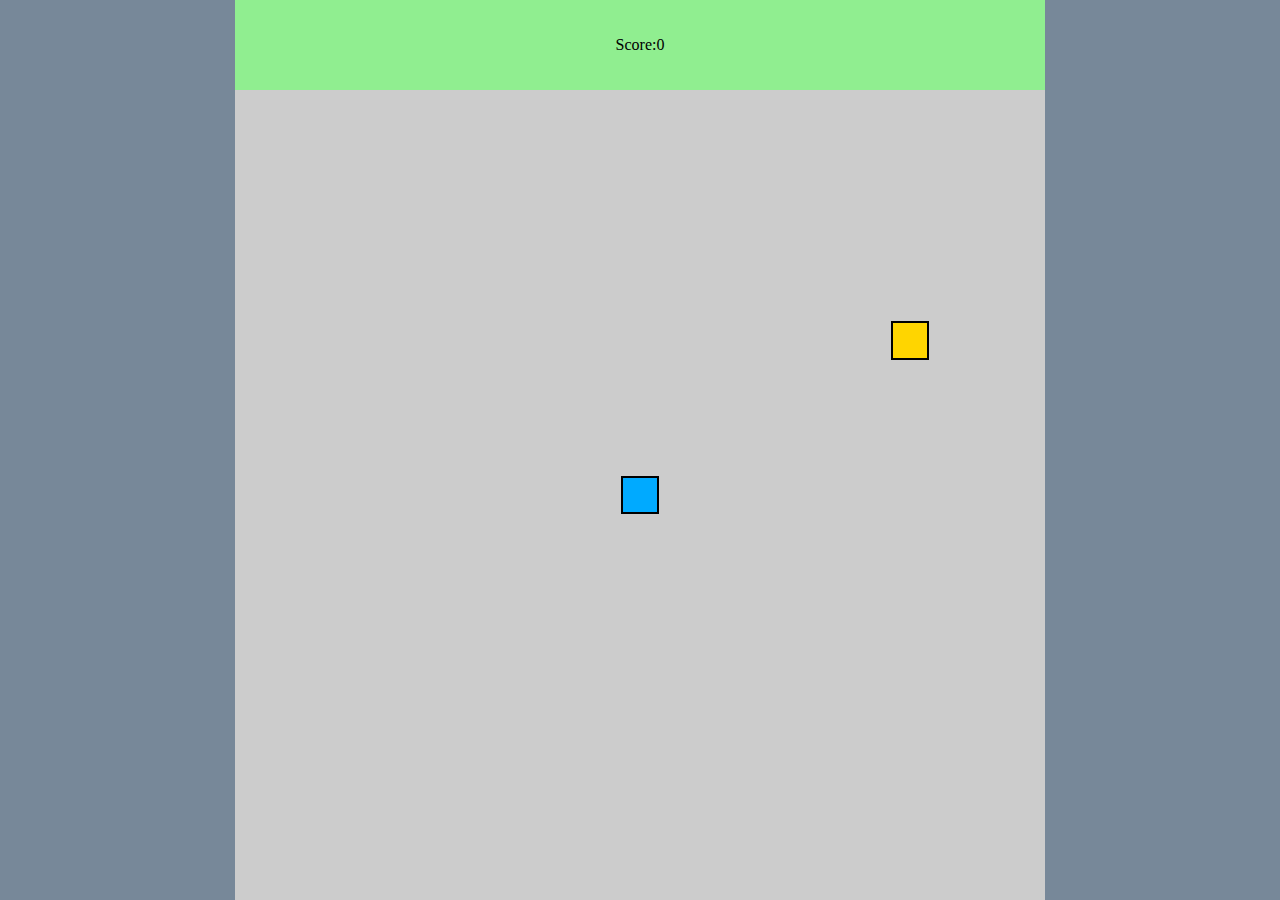
==== misc/js-games/snake/index.html @ 87e0f5c8 "added snake game for testing" ====
<!DOCTYPE html>
<html lang="en">
<head>
    <meta charset="UTF-8">
    <meta name="viewport" content="width=device-width, initial-scale=1.0">
    <title>Snake</title>
    <link rel="stylesheet" href="./styles.css">
    <script src="./game.js" defer type="module"></script>
</head>
<body>
    <div id="score">Score: <span>0</span></div>
    <div id="game-board"></div>
</body>
</html>
---- misc/js-games/snake/styles.css ----
* {
    margin: 0;
    padding: 0;
}
body {
    min-width: 100vw;
    min-height: 100vh;
    display: flex;
    align-items: center;
    justify-content: center;
    flex-direction: column;
    background-color: lightslategray;
}

#score {
    background-color: lightgreen;
    width: 90vmin;
    height: 10vmin;
    display: flex;
    align-items: center;
    justify-content: center;
}
#game-board {
    background-color: #CCC;
    width: 90vmin;
    height: 90vmin;
    display: grid;
    grid-template-rows: repeat(21,1fr);
    grid-template-columns: repeat(21,1fr);

}
.snake {
    background-color: hsl(200,100%, 50%);
    border: .25vmin solid black;
}
.food {
    background-color: hsl(50,100%, 50%);
    border: .25vmin solid black;
}
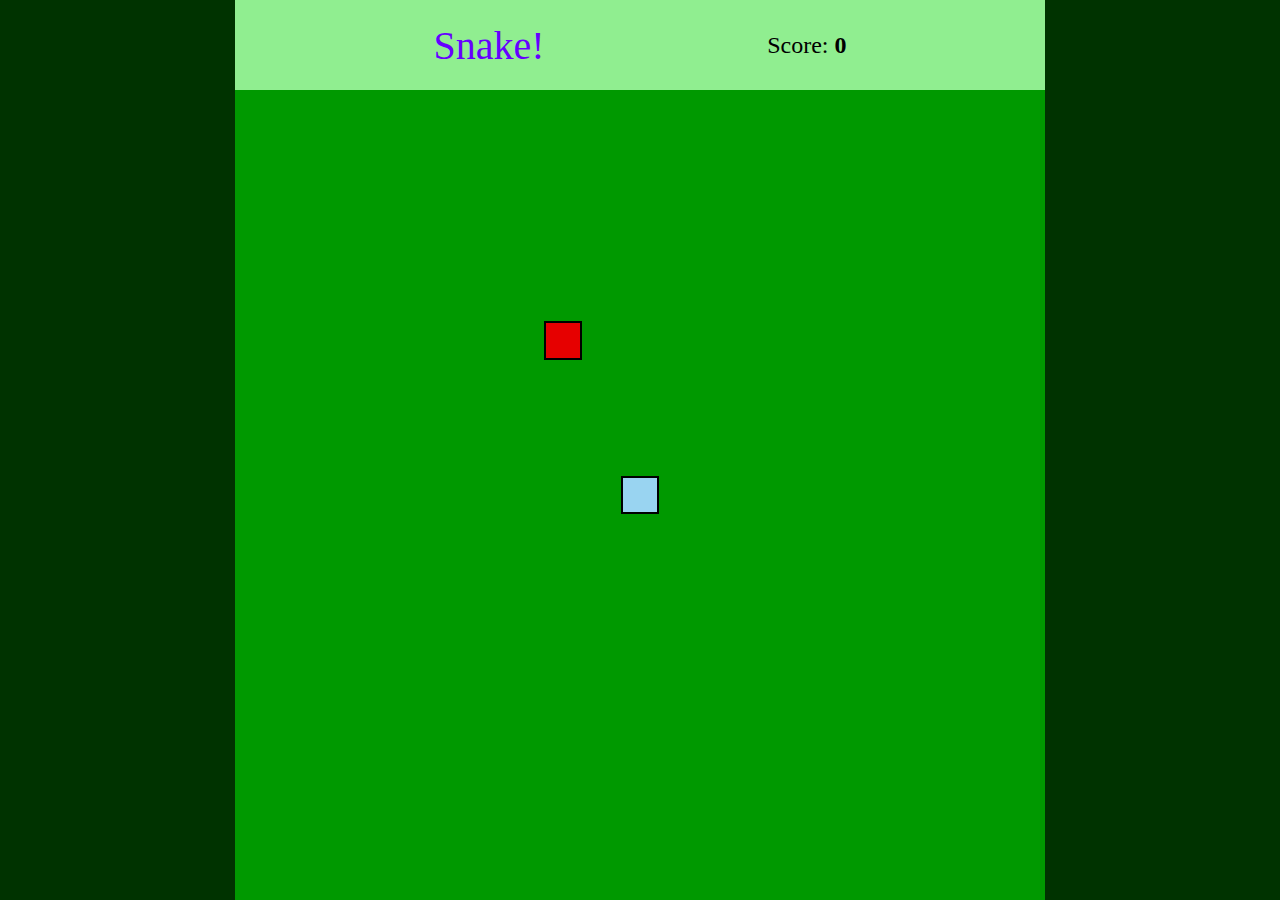
==== commit 5d2309aa: "modified styling" ====
--- a/misc/js-games/snake/index.html
+++ b/misc/js-games/snake/index.html
@@ -6,9 +6,19 @@
     <title>Snake</title>
     <link rel="stylesheet" href="./styles.css">
     <script src="./game.js" defer type="module"></script>
+    <link rel="stylesheet" href="https://cdnjs.cloudflare.com/ajax/libs/font-awesome/5.13.0/css/all.min.css" 
+    integrity="sha256-h20CPZ0QyXlBuAw7A+KluUYx/3pK+c7lYEpqLTlxjYQ=" 
+    crossorigin="anonymous" />
 </head>
 <body>
-    <div id="score">Score: <span>0</span></div>
+    <div id="score-and-title">
+        <div id="snake-title"> 
+            <i class="fas fa-dragon"></i> 
+            Snake! 
+            <i class="fas fa-dragon"></i>
+        </div>
+        <div id="snake-score">Score: <span>0</span></div>
+    </div>
     <div id="game-board"></div>
 </body>
 </html>--- a/misc/js-games/snake/styles.css
+++ b/misc/js-games/snake/styles.css
@@ -9,19 +9,30 @@
     align-items: center;
     justify-content: center;
     flex-direction: column;
-    background-color: lightslategray;
+    background-color:#003300;
 }
 
-#score {
+#score-and-title {
     background-color: lightgreen;
     width: 90vmin;
     height: 10vmin;
     display: flex;
     align-items: center;
-    justify-content: center;
+    justify-content: space-evenly;
+}
+#snake-title, #snake-score {
+    font-size: 24px;
+    padding: 0px 24px;
+}
+#snake-title {
+    color:#6600ff;
+    font-size: 40px;
+}
+#snake-score span {
+    font-weight: bolder;
 }
 #game-board {
-    background-color: #CCC;
+    background-color: #009900;
     width: 90vmin;
     height: 90vmin;
     display: grid;
@@ -30,10 +41,10 @@
 
 }
 .snake {
-    background-color: hsl(200,100%, 50%);
+    background-color: rgb(153, 212, 241);
     border: .25vmin solid black;
 }
 .food {
-    background-color: hsl(50,100%, 50%);
+    background-color:#e60000;
     border: .25vmin solid black;
 }